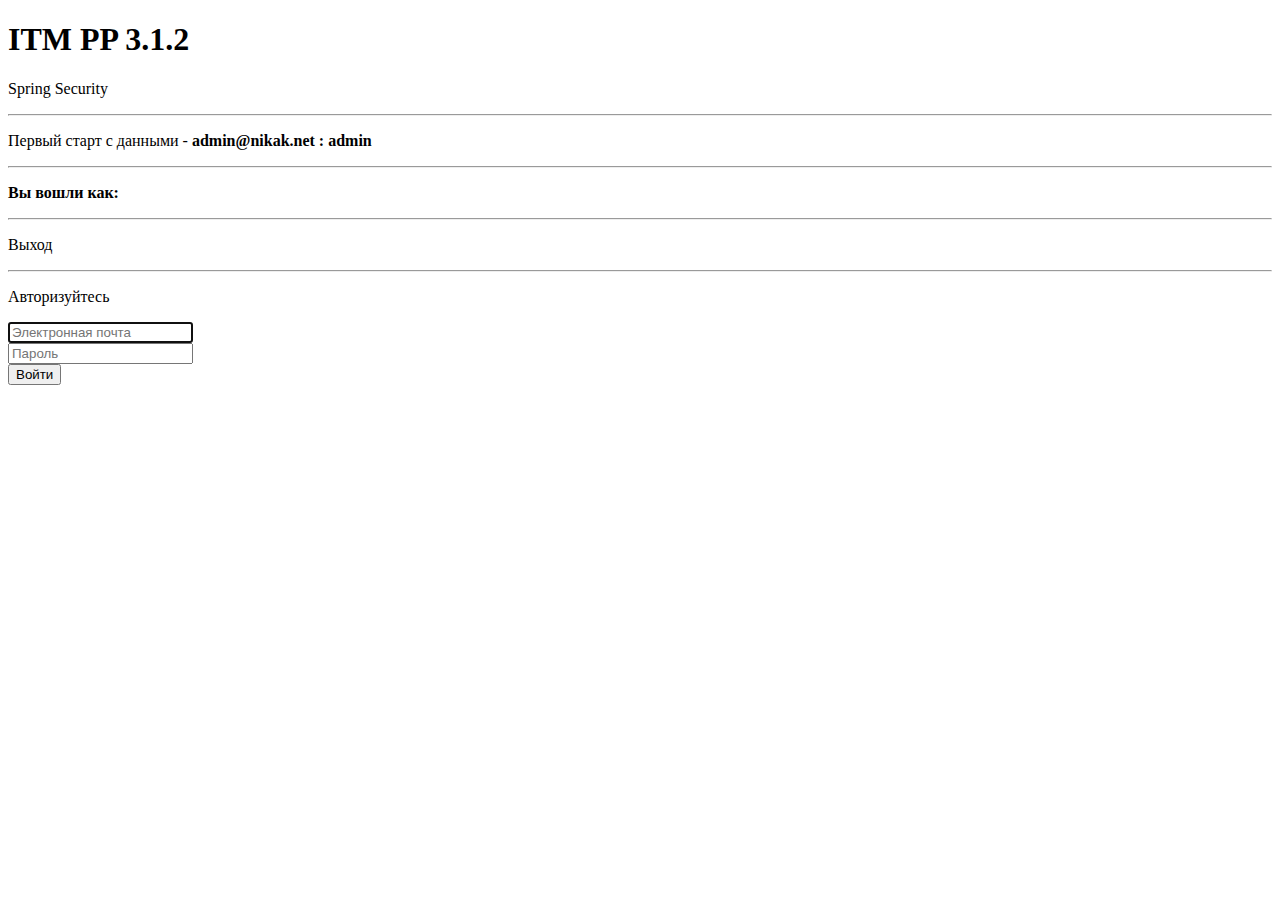
==== src/main/resources/templates/index.html @ 93aaf710 "1st" ====
<!DOCTYPE html>
<html xmlns:th="http://www.thymeleaf.org" xmlns:sec="http://www.thymeleaf.org/extras/spring-security"
      th:with="lang=${#locale.language}" th:lang="${lang}">

<head th:replace="layouts/main :: htmlhead"/>
<body>

<nav th:replace="layouts/main :: navigation"/>

<div class="container pt-4">
    <div class="row d-flex justify-content-center">
        <div class="col-auto">
            <div class="jumbotron">
                <h1 class="display-4">ITM PP 3.1.2</h1>
                <p class="lead">Spring Security</p>
                <hr class="my-4"/>

                <th:block sec:authorize="!isAuthenticated()">
                    <th:block th:if="!${authenticationName}">
                        <p>Первый старт с данными - <b>admin@nikak.net : admin</b></p>
                        <hr class="my-4"/>
                    </th:block>
                </th:block>

                <th:block sec:authorize="isAuthenticated()">
                    <p><b> Вы вошли как:</b> <span sec:authentication="name"></span></p>
                    <hr class="my-4"/>
                    <p><a type="button" th:href="@{/logout}" class="btn btn-secondary bg-secondary text-white">Выход</a>
                    </p>
                </th:block>

                <th:block th:if="${authenticationName}">
                    <p class="font-weight-bold" th:text="|Досвидания, ${authenticationName}!|"/>
                    <hr class="my-4"/>
                </th:block>

                <th:block sec:authorize="!isAuthenticated()">
                    <p>Авторизуйтесь</p>
                    <form th:method="POST" th:action="@{/}">
                        <div class="form-row">
                            <div class="col-6 mb-3">
                                <input type="text" class="form-control" name="email"
                                       th:value="${authenticationException.getEmail()}" placeholder="Электронная почта"
                                       autofocus="autofocus" required>
                            </div>
                            <div class="col-6 mb-3">
                                <input type="password" class="form-control" name="password"
                                       th:value="${authenticationException.getPassword()}" placeholder="Пароль"
                                       required>
                            </div>
                        </div>
                        <div class="d-flex justify-content-start align-items-center form-row">
                            <div class="mr-3">
                                <button type="submit" class="btn btn-secondary">Войти</button>
                            </div>
                            <div th:if="${authenticationException.getMessage()}" class="alert alert-danger mb-0"
                                 role="alert" th:text="${authenticationException.getMessage()}"/>
                        </div>
                    </form>
                </th:block>
            </div>
        </div>
    </div>
</div>

</body>
</html>
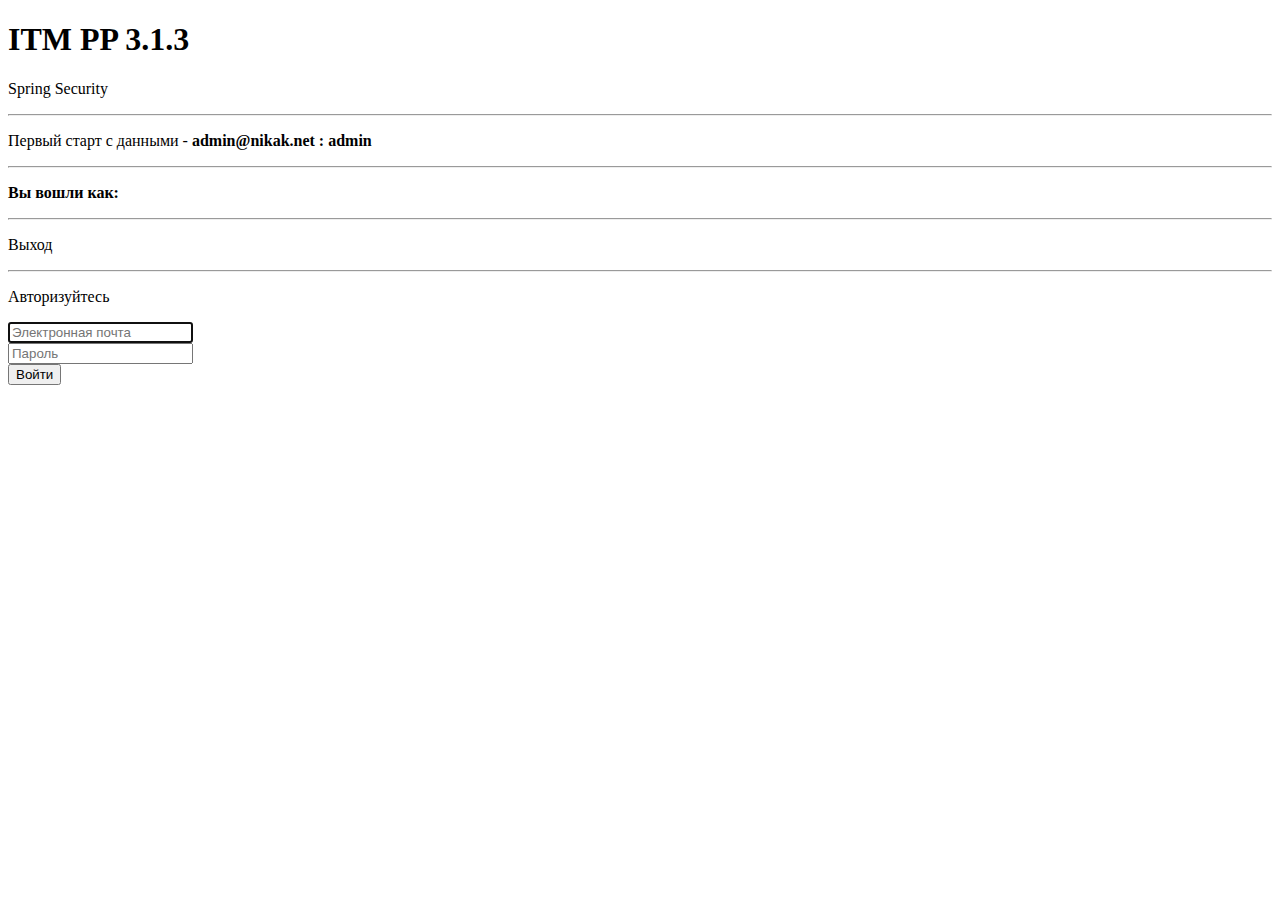
==== commit 240eaed7: "Final fix" ====
--- a/src/main/resources/templates/index.html
+++ b/src/main/resources/templates/index.html
@@ -11,7 +11,7 @@
     <div class="row d-flex justify-content-center">
         <div class="col-auto">
             <div class="jumbotron">
-                <h1 class="display-4">ITM PP 3.1.2</h1>
+                <h1 class="display-4">ITM PP 3.1.3</h1>
                 <p class="lead">Spring Security</p>
                 <hr class="my-4"/>
 
